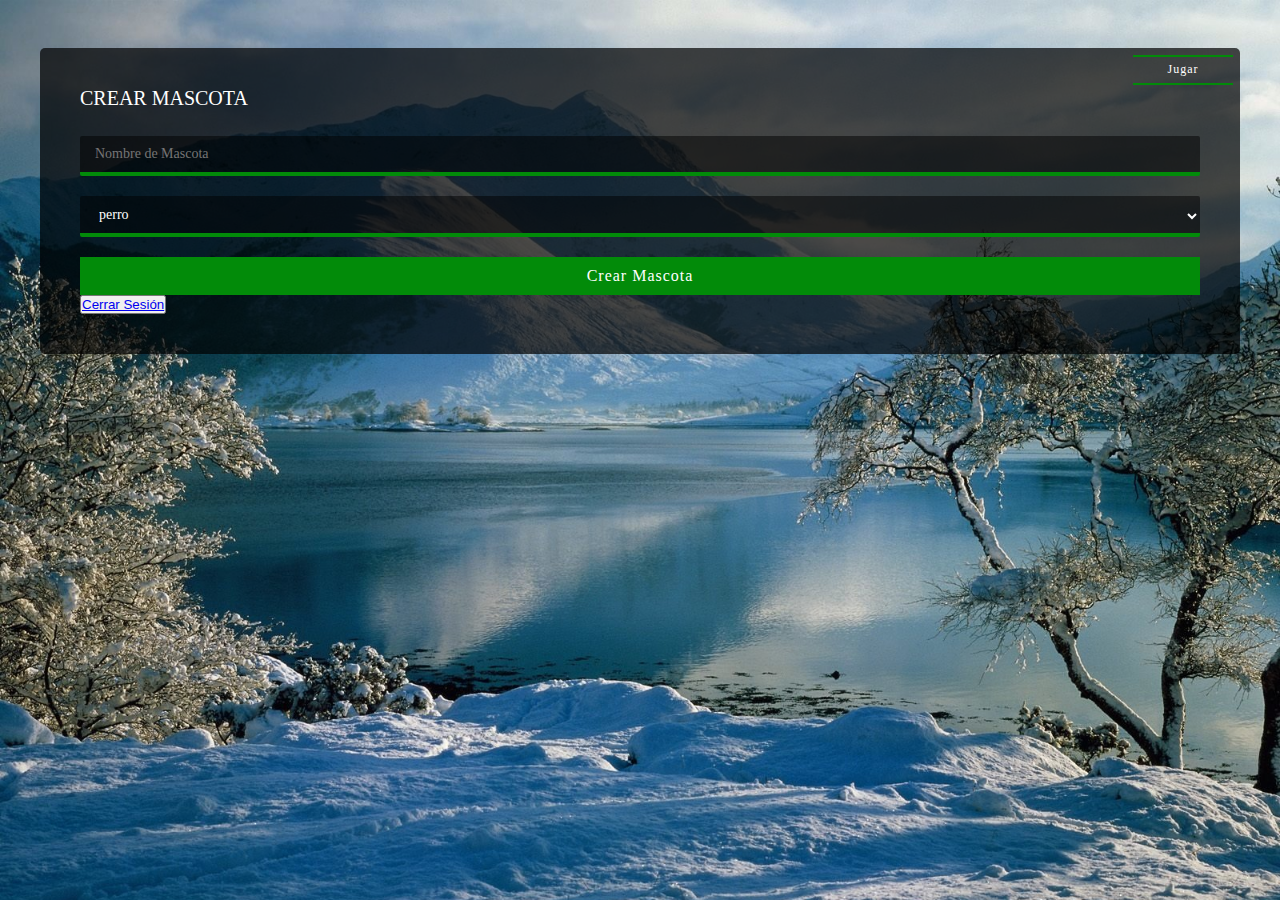
==== Principal.html @ 3ba690c0 "Ingreso completo de Practica 1" ====
<!DOCTYPE html>
<html>

<head>
    <meta http-equiv="Content-Type" content="text/html; charset=utf-8"/>
    <meta name="viewport" content="width=device-width, initial-scale=1">
    <title>Juego Principal | IPC2</title>
    <link rel="stylesheet" href="PRI.css">
</head>

<body>
    <div class="contenedor-form">
        <div class="toggle">
            <span> Jugar</span>
            <br>
            <br>
             
        </div>

        <div class="formulario">
            <h2>CREAR MASCOTA</h2>
            <form action="#">
                <input id="nameMas" type="text" placeholder="Nombre de Mascota" required>

                <select id="operaciones">
                    <option value="perro" id="perro">perro</option>
                    <option value="gato" id="gato">gato</option>
                    <option value="loro" id="loro">loro</option>
                </select>
                <button type="button" onclick="crear()">Crear Mascota</button>
                <button><a href="index.html">Cerrar Sesión</a></button>
            </form>
        </div>

        <div class="formulario">
            <h2 id="otro">Jugar</h2>
            <form action="#">
                <table width="95%">


                    <tr>
                        <td width="300" height="10"><div id="resultado"></div></td>
                        <td width="300" height="100"><div id="resultado1"></div></td>
                        <td width="300" height="100"><div id="resultado2"></div></td>
                        <td width="300" height="100"><div id="resultado3"></div></td>
                    </tr>
                    <tr>
                        <td width="300" height="100"><div id="resultado4"></div></td>
                        <td width="300" height="100"><div id="resultado5"></div></td>
                        <td width="300" height="100"><div id="resultado6"></div></td>
                        <td width="300" height="100"><div id="resultado7"></div></td>
                    </tr>
                    <tr>
                        <td width="300" height="100"><div id="resultado8"></div></td>
                        <td width="300" height="100"><div id="resultado9"></div></td>
                        <td width="300" height="100"><div id="resultado10"></div></td>
                        <td width="300" height="100"><div id="resultado11"></div></td>
                    </tr>
                    <tr>
                        <td width="300" height="100"><div id="resultado12"></div></td>
                        <td width="300" height="100"><div id="resultado13"></div></td>
                        <td width="300" height="100"><div id="resultado14"></div></td>
                        <td width="300" height="100"><div id="resultado15"></div></td>
                    </tr>
                </table>

            </form>
        </div>

    </div>
    
    <script src="js/jquery-3.1.1.min.js"></script>
    <script src="js/juego.js"></script>
    <script src="js/user.js"></script>
</body>

</html>
---- PRI.css ----
* {
    margin: 0;
    padding: 0;
    -webkit-box-sizing: border-box;
    -moz-box-sizing: border-box;
    box-sizing: border-box;
}

body {
    background: url(img/paisaje.jpg);
    background-size: cover;
    background-attachment: fixed;
    font-family: Roboto;
}

.contenedor-form {
    background: rgba(0,0,0,.7);
    max-width: 1200px;
    width: 100%;
    margin: 48px auto;
    border-radius: 5px;
    color: #fff;
    position: relative;
    /*padding: 40px;*/
}

.contenedor-form .toggle {
    position: absolute;
    top: 7px;
    right: 7px;
    width: 100px;
    height: 30px;
    font-size: 12px;
    line-height: 25px;
    text-align: center;
    border-top: 2px solid #028b09;
    border-bottom: 2px solid #028b09;
    cursor: pointer;
    transition: all .5s ease;
}

.contenedor-form .toggle:hover {
    border-top: 2px solid #0075d9;
    border-bottom: 2px solid #0075d9;
}

.contenedor-form .toggle span {
    letter-spacing: 1px;
}

.contenedor-form h2 {
    margin: 0 0 28px 0;
    font-size: 20px;
    font-weight: 400;
    line-height: 1;
}
.contenedor-form input[type="text"],
.contenedor-form input[type="password"],
.contenedor-form input[type="email"] {
    outline: none;
    display: block;
    width: 100%;
    padding: 10px 15px;
    margin: 0 0 20px 0;
    background: rgba(0,0,0,.5);
    color: #fff;
    border: none;
    border-radius: 2px;
    border-bottom: 4px solid #028b09;
    box-sizing: border-box;
    font-family: Roboto;
    font-size: 14px;
    font-weight:normal;
    transition: all .5s ease;
}

.contenedor-form select {
    outline: none;
    display: block;
    width: 100%;
    padding: 10px 15px;
    margin: 0 0 20px 0;
    background: rgba(0,0,0,.5);
    color: #fff;
    border: none;
    border-radius: 2px;
    border-bottom: 4px solid #028b09;
    box-sizing: border-box;
    font-family: Roboto;
    font-size: 14px;
    font-weight:normal;
    transition: all .5s ease;
}

.contenedor-form input[type="text"]:focus,
.contenedor-form input[type="password"]:focus,
.contenedor-form input[type="email"]:focus {
    border-bottom: 4px solid #0075d9;
}

.contenedor-form button[type="button"] {
    background: #028b09;
    color: #FFF;
    width: 100%;
    border: none;
    padding: 10px 0;
    font-size: 16px;
    font-weight: normal;
    font-family: Roboto;
    letter-spacing: 1px;
    cursor: pointer;
    transition: all .5s ease;
}

.contenedor-form button[type="button"]:hover {
    background: rgba(0, 117, 217, 0.7);
}



.contenedor-form .formulario {
    display: none;
    padding: 40px;
}

 .contenedor-form .formulario:nth-child(2) {
    display: block;
 } 

table {
    background-color: rgba(46, 41, 41, 0.712);
    text-align:center;
    border-collapse: collapse;
    width: 100%;
    opacity: 1;
    color: #fff;
    font-family: 'Lato',Calibri, sans-serif;

  font-size: 1em;
  font-weight: bold;
  padding-bottom: 10px;
}

th,td {
    border:solid 1px black;
     padding: 5px;

}



tr:nth-child(even) {
    background-color: rgb(0, 0, 0);
    color: #fff;
}



tr:hover td {
    background-color: #292929d8;
    color: white;


}
  
#centrar {
  display: flex;
  align-items: center;
  justify-content: center;
}
#centrar>img {
  max-width: 30%;
  border: 0px;
  justify-content: center;
  opacity: 12.5;
}

.pet{
    border-radius: 10px;
    width: 100px;
    height: 100px;
  }
  
  .bloque{
    width: 400px;
  }
  
  .boton{
    padding: 6px 50px;
    background: #777;
    color: #f2f2f2;
    border-radius: 4px;
    cursor: pointer;
    width: 100%;
  }
  
  .boton:hover{
    background: #222;
  }
  
  .boton:active{
    background: #777;
  }
  
  .barra{
    width: 100px;
    background: #99cc00;
    margin: 5px 10px;
    border-radius:4px;
    padding: 3px 3px;
  }
  
  .lado{
    float:left;
    margin: 10px 25px;
    width: 120px;
  }
  
  #bloqueBoton{
    padding: 100px 0px;
  }
  
  #bloqueImagen{
    padding: 0px 0px;
    position: center;
    left:100px;
    top: 110px;
  }
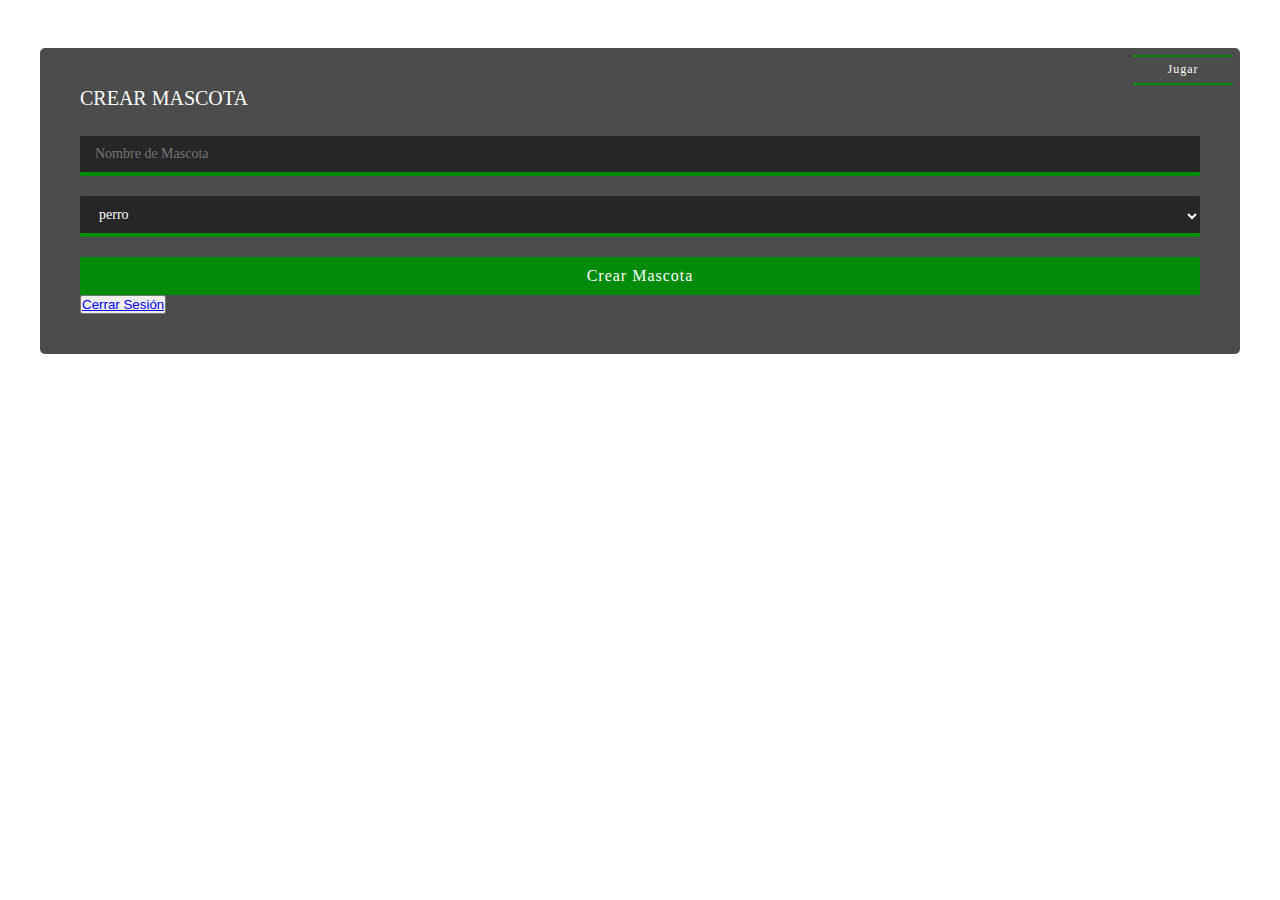
==== commit f56c300a: "agregando musica" ====
--- a/Principal.html
+++ b/Principal.html
@@ -1,77 +1,75 @@
 <!DOCTYPE html>
 <html>
+  <head>
+    <meta http-equiv="Content-Type" content="text/html; charset=utf-8" />
+    <meta name="viewport" content="width=device-width, initial-scale=1" />
+    <title>Juego Principal | IPC2</title>
+    <link rel="stylesheet" href="PRI.css" />
+  </head>
 
-<head>
-    <meta http-equiv="Content-Type" content="text/html; charset=utf-8"/>
-    <meta name="viewport" content="width=device-width, initial-scale=1">
-    <title>Juego Principal | IPC2</title>
-    <link rel="stylesheet" href="PRI.css">
-</head>
+  <body>
+    <div class="contenedor-form">
+      <div class="toggle">
+        <span> Jugar</span>
+        <br />
+        <br />
+      </div>
 
-<body>
-    <div class="contenedor-form">
-        <div class="toggle">
-            <span> Jugar</span>
-            <br>
-            <br>
-             
-        </div>
+      <div class="formulario">
+        <h2>CREAR MASCOTA</h2>
+        <form action="#">
+          <input
+            id="nameMas"
+            type="text"
+            placeholder="Nombre de Mascota"
+            required
+          />
 
-        <div class="formulario">
-            <h2>CREAR MASCOTA</h2>
-            <form action="#">
-                <input id="nameMas" type="text" placeholder="Nombre de Mascota" required>
+          <select id="operaciones">
+            <option value="perro" id="perro">perro</option>
+            <option value="gato" id="gato">gato</option>
+            <option value="loro" id="loro">loro</option>
+          </select>
+          <button type="button" onclick="crear()">Crear Mascota</button>
+          <button><a href="index.html">Cerrar Sesión</a></button>
+        </form>
+      </div>
 
-                <select id="operaciones">
-                    <option value="perro" id="perro">perro</option>
-                    <option value="gato" id="gato">gato</option>
-                    <option value="loro" id="loro">loro</option>
-                </select>
-                <button type="button" onclick="crear()">Crear Mascota</button>
-                <button><a href="index.html">Cerrar Sesión</a></button>
-            </form>
-        </div>
+      <div class="formulario">
+        <h2 id="otro">Jugar</h2>
+        <form action="#">
+          <table width="95%">
+            <tr>
+              <td width="300" height="10"><div id="resultado"></div></td>
+              <td width="300" height="100"><div id="resultado1"></div></td>
+              <td width="300" height="100"><div id="resultado2"></div></td>
+              <td width="300" height="100"><div id="resultado3"></div></td>
+            </tr>
+            <tr>
+              <td width="300" height="100"><div id="resultado4"></div></td>
+              <td width="300" height="100"><div id="resultado5"></div></td>
+              <td width="300" height="100"><div id="resultado6"></div></td>
+              <td width="300" height="100"><div id="resultado7"></div></td>
+            </tr>
+            <tr>
+              <td width="300" height="100"><div id="resultado8"></div></td>
+              <td width="300" height="100"><div id="resultado9"></div></td>
+              <td width="300" height="100"><div id="resultado10"></div></td>
+              <td width="300" height="100"><div id="resultado11"></div></td>
+            </tr>
+            <tr>
+              <td width="300" height="100"><div id="resultado12"></div></td>
+              <td width="300" height="100"><div id="resultado13"></div></td>
+              <td width="300" height="100"><div id="resultado14"></div></td>
+              <td width="300" height="100"><div id="resultado15"></div></td>
+            </tr>
+          </table>
+        </form>
+      </div>
+    </div>
 
-        <div class="formulario">
-            <h2 id="otro">Jugar</h2>
-            <form action="#">
-                <table width="95%">
-
-
-                    <tr>
-                        <td width="300" height="10"><div id="resultado"></div></td>
-                        <td width="300" height="100"><div id="resultado1"></div></td>
-                        <td width="300" height="100"><div id="resultado2"></div></td>
-                        <td width="300" height="100"><div id="resultado3"></div></td>
-                    </tr>
-                    <tr>
-                        <td width="300" height="100"><div id="resultado4"></div></td>
-                        <td width="300" height="100"><div id="resultado5"></div></td>
-                        <td width="300" height="100"><div id="resultado6"></div></td>
-                        <td width="300" height="100"><div id="resultado7"></div></td>
-                    </tr>
-                    <tr>
-                        <td width="300" height="100"><div id="resultado8"></div></td>
-                        <td width="300" height="100"><div id="resultado9"></div></td>
-                        <td width="300" height="100"><div id="resultado10"></div></td>
-                        <td width="300" height="100"><div id="resultado11"></div></td>
-                    </tr>
-                    <tr>
-                        <td width="300" height="100"><div id="resultado12"></div></td>
-                        <td width="300" height="100"><div id="resultado13"></div></td>
-                        <td width="300" height="100"><div id="resultado14"></div></td>
-                        <td width="300" height="100"><div id="resultado15"></div></td>
-                    </tr>
-                </table>
-
-            </form>
-        </div>
-
-    </div>
-    
     <script src="js/jquery-3.1.1.min.js"></script>
     <script src="js/juego.js"></script>
     <script src="js/user.js"></script>
-</body>
-
-</html>+  </body>
+</html>
